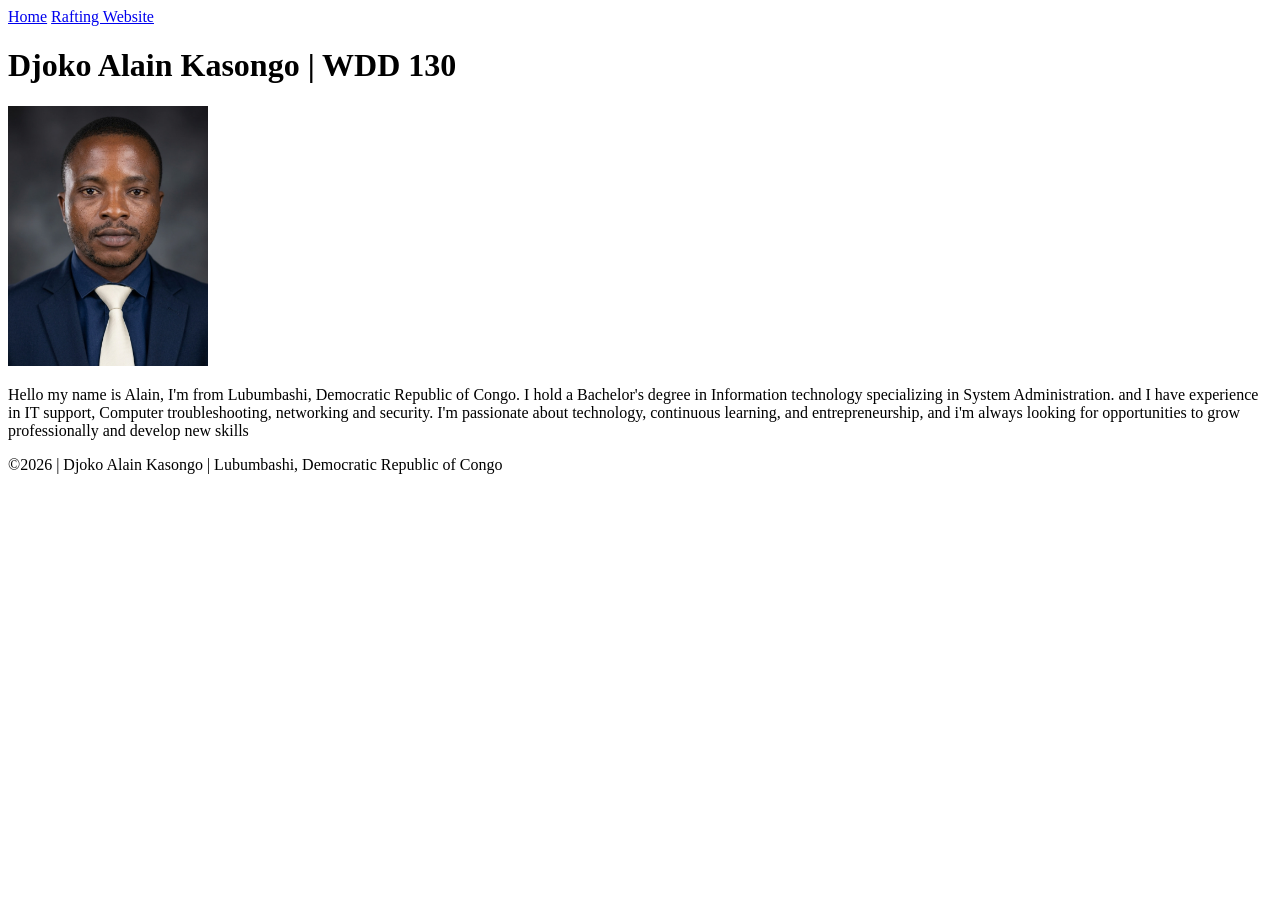
==== index.html @ 3efe6b1e "added a homepage" ====
<!DOCTYPE html>
<html lang="en">

<head>
    <meta charset="UTF-8">
    <meta name="viewport" content="width=device-width, initial-scale=1.0">
    <title>Djoko Alain Kasongo | WDD 130</title>
</head>

<body>
    <header>
        <nav>
            <a href="#">Home</a>
            <a href="wwr/">Rafting Website</a>
        </nav>
    </header>
    <main>
        <h1>Djoko Alain Kasongo | WDD 130</h1>
        <img src="images/profile.jpg" alt="Hello My favorite name is Alain" width="200">
        <p>Hello my name is Alain, I'm from Lubumbashi, Democratic Republic of Congo.
            I hold a Bachelor's degree in Information technology specializing in System Administration.
            and I have experience in IT support, Computer troubleshooting, networking and security.
            I'm passionate about technology, continuous learning, and entrepreneurship,
            and i'm always looking for opportunities to grow professionally and develop new skills
        </p>
    </main>
    <footer>
        <p>©2026 | Djoko Alain Kasongo | Lubumbashi, Democratic Republic of Congo </p>
    </footer>
</body>

</html>
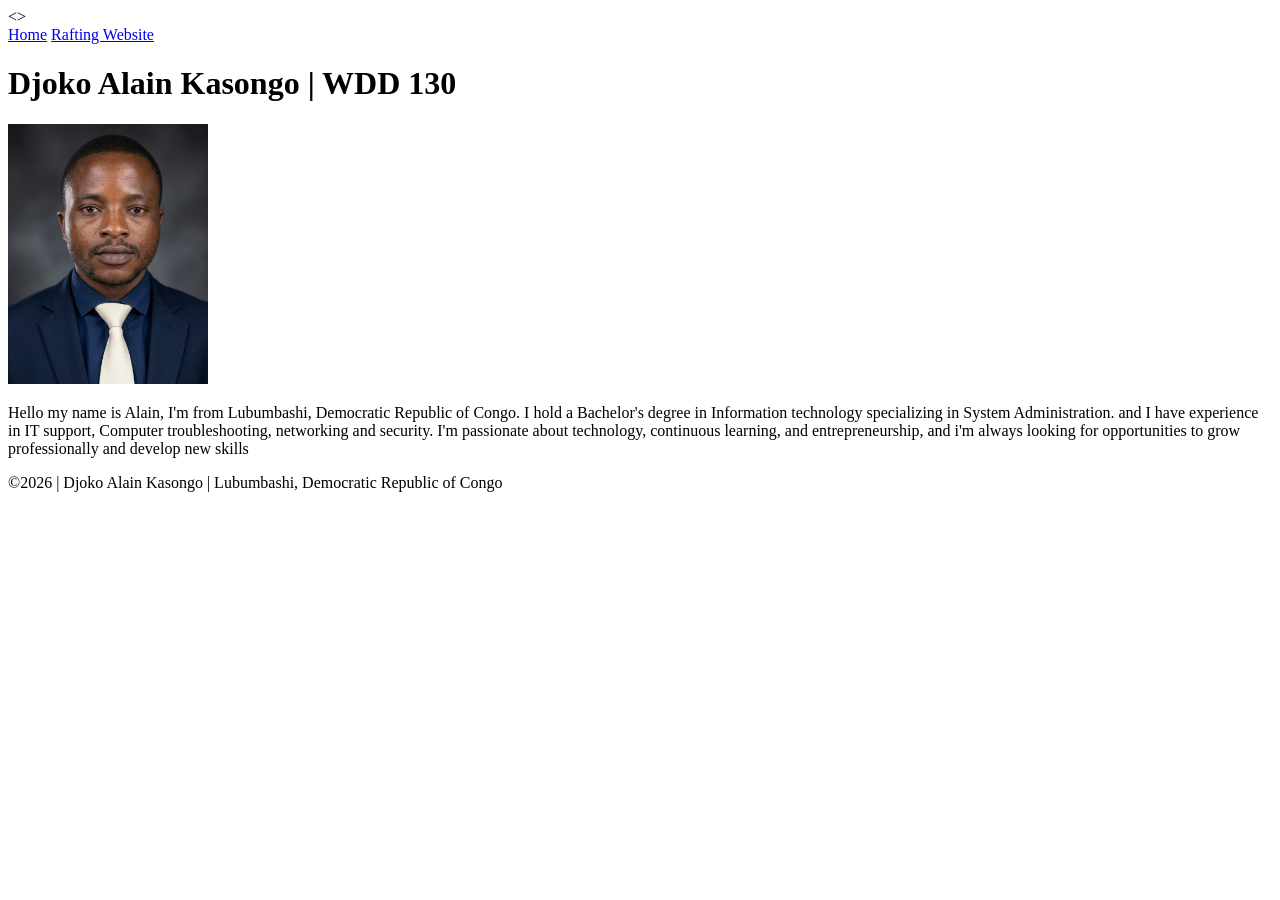
==== commit c2448432: "linked css file to index.html to style it." ====
--- a/index.html
+++ b/index.html
@@ -1,32 +1,32 @@
 <!DOCTYPE html>
 <html lang="en">
 
-<head>
+<>
     <meta charset="UTF-8">
     <meta name="viewport" content="width=device-width, initial-scale=1.0">
     <title>Djoko Alain Kasongo | WDD 130</title>
-</head>
+    <link rel=" stylesheet" href="styles/styles.css">
 
-<body>
-    <header>
-        <nav>
-            <a href="#">Home</a>
-            <a href="wwr/">Rafting Website</a>
-        </nav>
-    </header>
-    <main>
-        <h1>Djoko Alain Kasongo | WDD 130</h1>
-        <img src="images/profile.jpg" alt="Hello My favorite name is Alain" width="200">
-        <p>Hello my name is Alain, I'm from Lubumbashi, Democratic Republic of Congo.
-            I hold a Bachelor's degree in Information technology specializing in System Administration.
-            and I have experience in IT support, Computer troubleshooting, networking and security.
-            I'm passionate about technology, continuous learning, and entrepreneurship,
-            and i'm always looking for opportunities to grow professionally and develop new skills
-        </p>
-    </main>
-    <footer>
-        <p>©2026 | Djoko Alain Kasongo | Lubumbashi, Democratic Republic of Congo </p>
-    </footer>
-</body>
+    <body>
+        <header>
+            <nav>
+                <a href="#">Home</a>
+                <a href="wwr/">Rafting Website</a>
+            </nav>
+        </header>
+        <main>
+            <h1>Djoko Alain Kasongo | WDD 130</h1>
+            <img src="images/profile.jpg" alt="Hello My favorite name is Alain" width="200">
+            <p>Hello my name is Alain, I'm from Lubumbashi, Democratic Republic of Congo.
+                I hold a Bachelor's degree in Information technology specializing in System Administration.
+                and I have experience in IT support, Computer troubleshooting, networking and security.
+                I'm passionate about technology, continuous learning, and entrepreneurship,
+                and i'm always looking for opportunities to grow professionally and develop new skills
+            </p>
+        </main>
+        <footer>
+            <p>©2026 | Djoko Alain Kasongo | Lubumbashi, Democratic Republic of Congo </p>
+        </footer>
+    </body>
 
 </html>
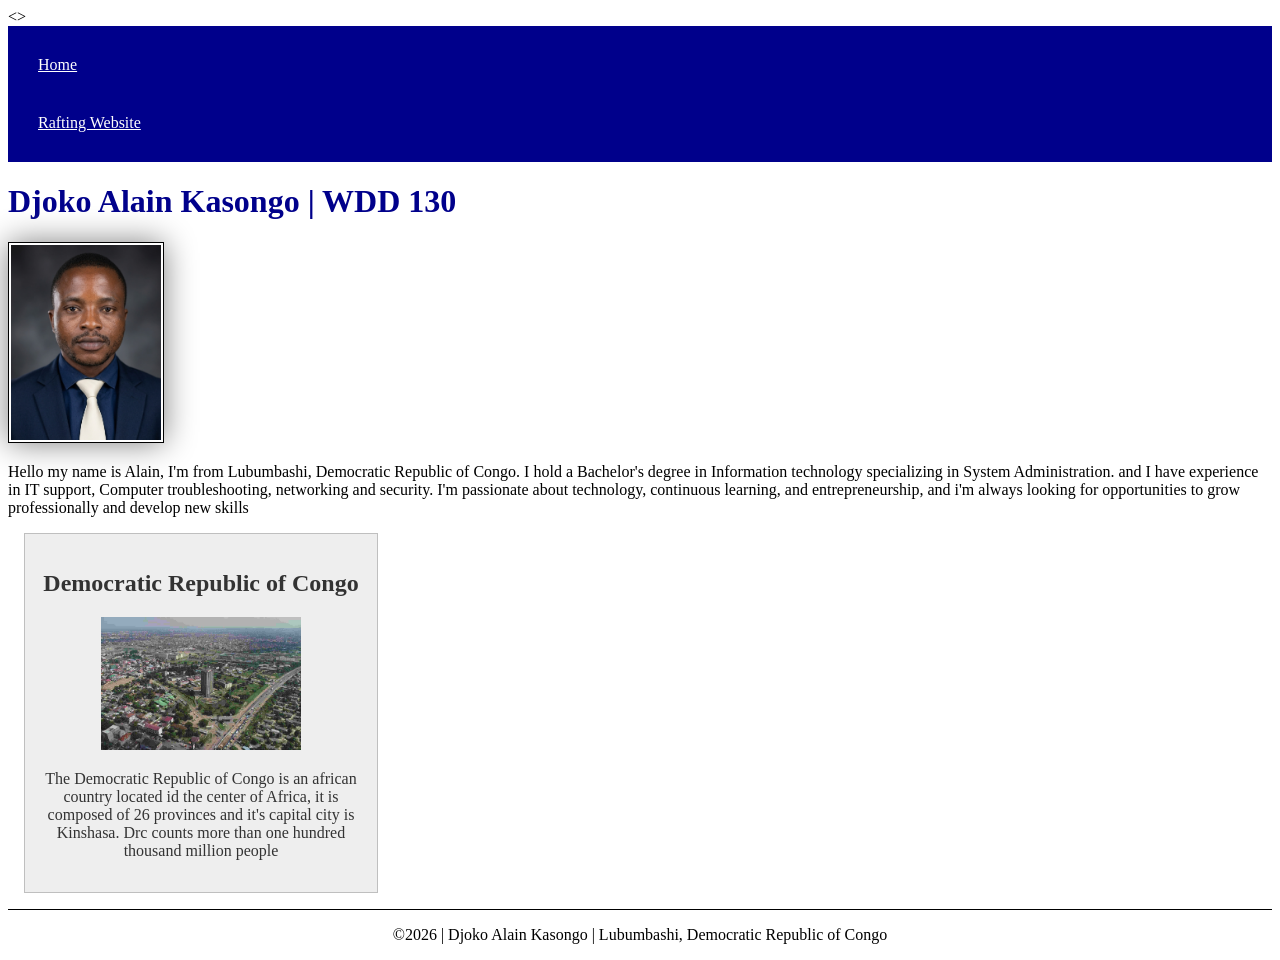
==== commit 7b1c734b: "home page  enhancement week 2" ====
--- a/index.html
+++ b/index.html
@@ -5,6 +5,8 @@
     <meta charset="UTF-8">
     <meta name="viewport" content="width=device-width, initial-scale=1.0">
     <title>Djoko Alain Kasongo | WDD 130</title>
+    <meta name="description" content="Djoko Alain Kasongo | WDD 130 course home page ">
+    <meta name="author" content="Djoko Alain Kasongo">
     <link rel=" stylesheet" href="styles/styles.css">
 
     <body>
@@ -24,6 +26,12 @@
                 and i'm always looking for opportunities to grow professionally and develop new skills
             </p>
         </main>
+        <aside>
+            <h2>Democratic Republic of Congo</h2>
+            <img src="week02/images/drc-capital.jpg" alt="kinshasa capital city of the democratic republic of congo">
+            <p>The Democratic Republic of Congo is an african country located id the center of Africa, it is composed of 26 provinces and it's capital city is Kinshasa. Drc counts more than one hundred thousand million people</p>
+
+        </aside>
         <footer>
             <p>©2026 | Djoko Alain Kasongo | Lubumbashi, Democratic Republic of Congo </p>
         </footer>
--- a/styles/styles.css
+++ b/styles/styles.css
@@ -0,0 +1,51 @@
+main {
+    max-width: 840;
+}
+
+nav {
+    background-color: darkblue;
+    padding: 10px;
+}
+
+nav a {
+    color: white;
+    display: block;
+    padding: 20px;
+}
+
+h1 {
+    color: darkblue;
+}
+
+main img {
+    width: 150px;
+    height: auto;
+    border: 1px solid black;
+    padding: 2px;
+    box-shadow: 0 0 30px gray;
+}
+
+p {
+    padding: 0;
+}
+
+aside {
+    width: 20rem;
+    margin: 1rem;
+    border: 1px solid rgb(0 0 0 /0.2);
+    padding: 1rem;
+    background-color: #eee;
+    color: #333;
+    text-align: center;
+}
+
+aside img {
+    width: 200px;
+    height: auto;
+}
+
+footer {
+    margin-top: 15px;
+    border-top: 1px solid #000;
+    text-align: center;
+}
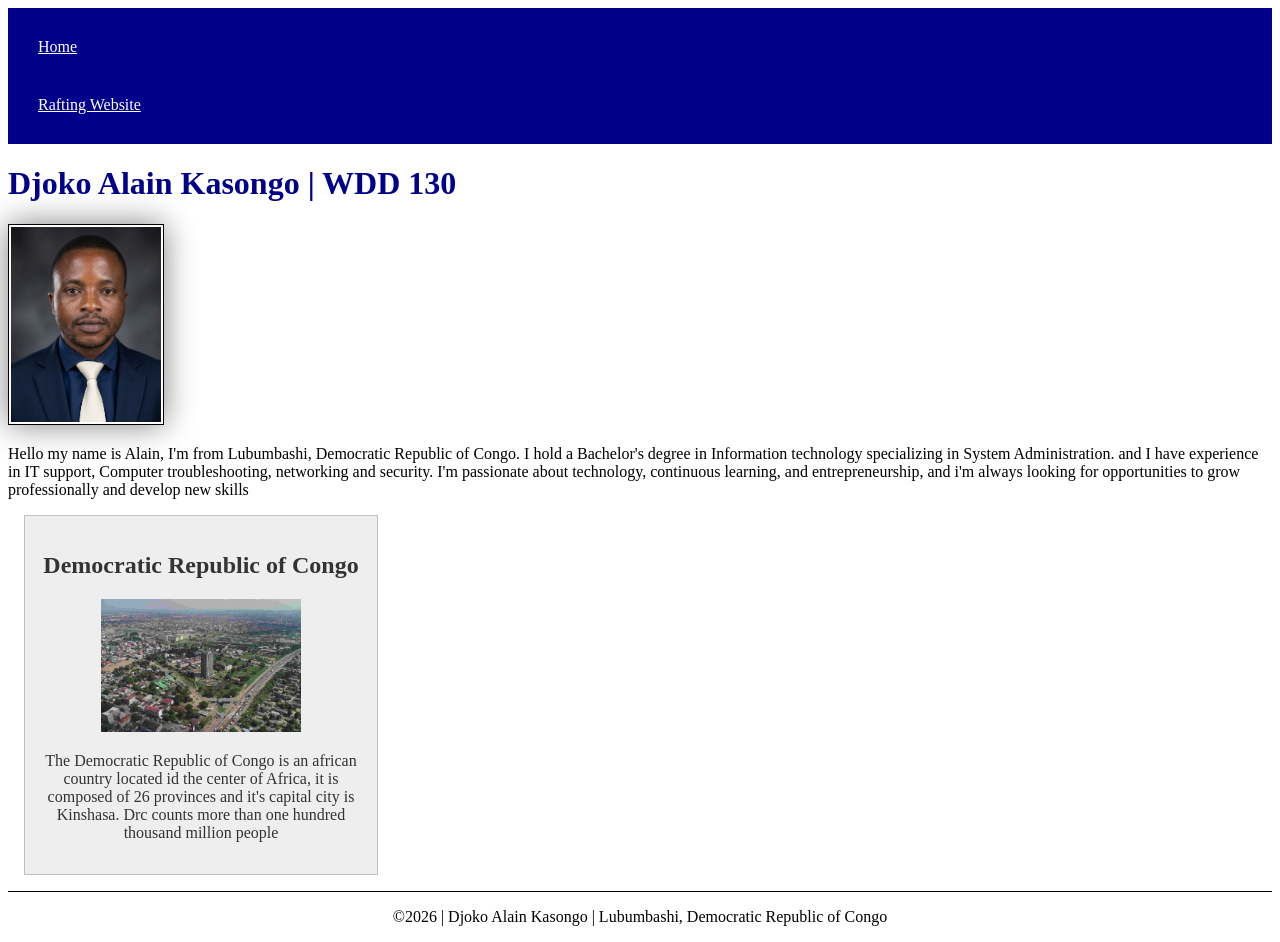
==== commit 170bcb2a: "week2 home page enhancement" ====
--- a/index.html
+++ b/index.html
@@ -1,40 +1,41 @@
 <!DOCTYPE html>
 <html lang="en">
 
-<>
+<head>
     <meta charset="UTF-8">
     <meta name="viewport" content="width=device-width, initial-scale=1.0">
     <title>Djoko Alain Kasongo | WDD 130</title>
     <meta name="description" content="Djoko Alain Kasongo | WDD 130 course home page ">
     <meta name="author" content="Djoko Alain Kasongo">
     <link rel=" stylesheet" href="styles/styles.css">
+</head>
 
-    <body>
-        <header>
-            <nav>
-                <a href="#">Home</a>
-                <a href="wwr/">Rafting Website</a>
-            </nav>
-        </header>
-        <main>
-            <h1>Djoko Alain Kasongo | WDD 130</h1>
-            <img src="images/profile.jpg" alt="Hello My favorite name is Alain" width="200">
-            <p>Hello my name is Alain, I'm from Lubumbashi, Democratic Republic of Congo.
-                I hold a Bachelor's degree in Information technology specializing in System Administration.
-                and I have experience in IT support, Computer troubleshooting, networking and security.
-                I'm passionate about technology, continuous learning, and entrepreneurship,
-                and i'm always looking for opportunities to grow professionally and develop new skills
-            </p>
-        </main>
-        <aside>
-            <h2>Democratic Republic of Congo</h2>
-            <img src="week02/images/drc-capital.jpg" alt="kinshasa capital city of the democratic republic of congo">
-            <p>The Democratic Republic of Congo is an african country located id the center of Africa, it is composed of 26 provinces and it's capital city is Kinshasa. Drc counts more than one hundred thousand million people</p>
+<body>
+    <header>
+        <nav>
+            <a href="#">Home</a>
+            <a href="wwr/">Rafting Website</a>
+        </nav>
+    </header>
+    <main>
+        <h1>Djoko Alain Kasongo | WDD 130</h1>
+        <img src="images/profile.jpg" alt="Hello My favorite name is Alain" width="200">
+        <p>Hello my name is Alain, I'm from Lubumbashi, Democratic Republic of Congo.
+            I hold a Bachelor's degree in Information technology specializing in System Administration.
+            and I have experience in IT support, Computer troubleshooting, networking and security.
+            I'm passionate about technology, continuous learning, and entrepreneurship,
+            and i'm always looking for opportunities to grow professionally and develop new skills
+        </p>
+    </main>
+    <aside>
+        <h2>Democratic Republic of Congo</h2>
+        <img src="week02/images/drc-capital.jpg" alt="kinshasa capital city of the democratic republic of congo">
+        <p>The Democratic Republic of Congo is an african country located id the center of Africa, it is composed of 26 provinces and it's capital city is Kinshasa. Drc counts more than one hundred thousand million people</p>
 
-        </aside>
-        <footer>
-            <p>©2026 | Djoko Alain Kasongo | Lubumbashi, Democratic Republic of Congo </p>
-        </footer>
-    </body>
+    </aside>
+    <footer>
+        <p>©2026 | Djoko Alain Kasongo | Lubumbashi, Democratic Republic of Congo </p>
+    </footer>
+</body>
 
 </html>
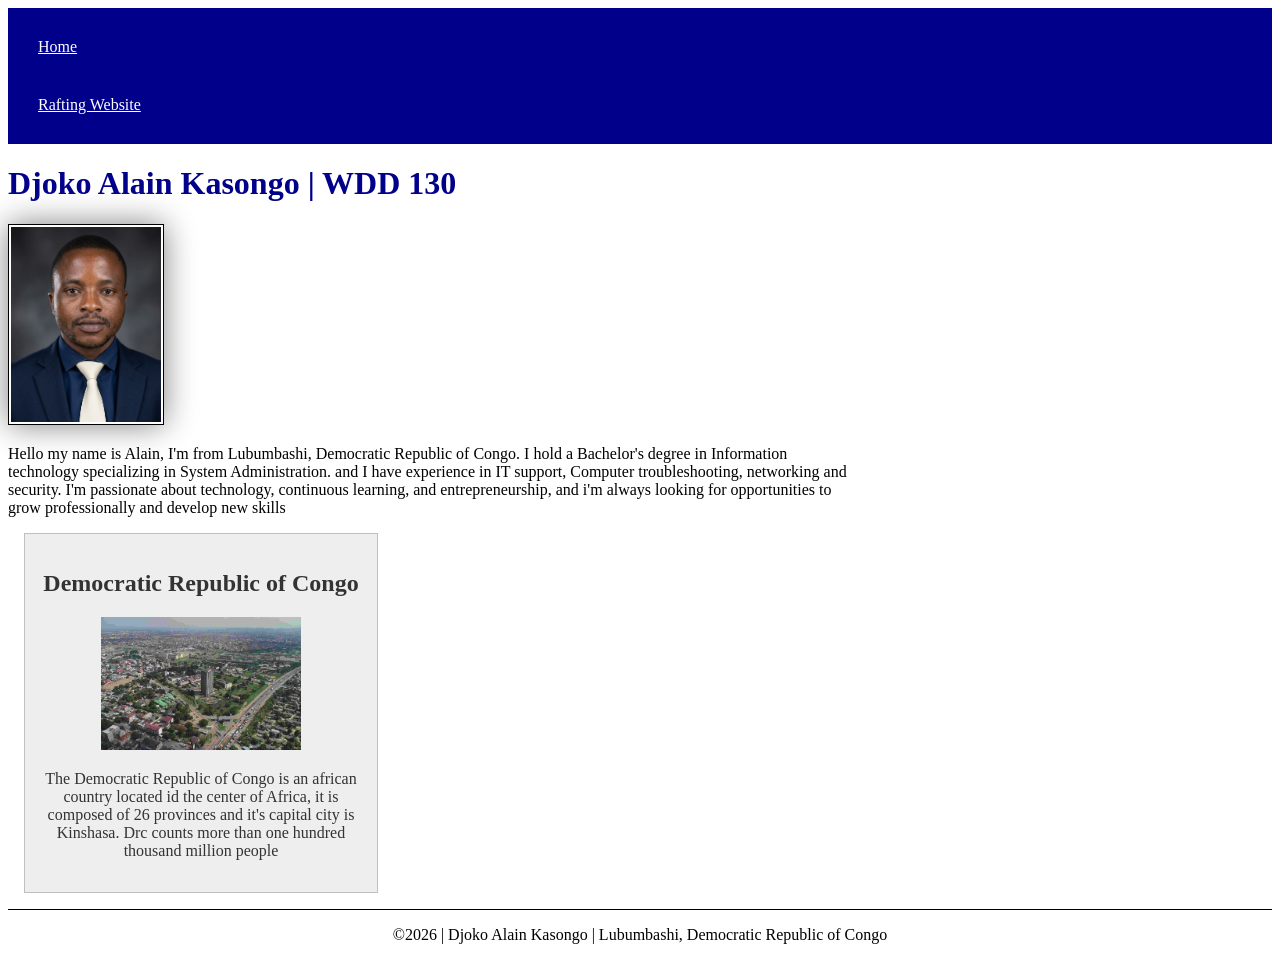
==== commit 96934dd1: "hp enhancement week02" ====
--- a/index.html
+++ b/index.html
@@ -5,7 +5,7 @@
     <meta charset="UTF-8">
     <meta name="viewport" content="width=device-width, initial-scale=1.0">
     <title>Djoko Alain Kasongo | WDD 130</title>
-    <meta name="description" content="Djoko Alain Kasongo | WDD 130 course home page ">
+    <meta name="description" content="Djoko Alain Kasongo | WDD 130 course home page purpose create my first web page. it also serve for practice ">
     <meta name="author" content="Djoko Alain Kasongo">
     <link rel=" stylesheet" href="styles/styles.css">
 </head>
--- a/styles/styles.css
+++ b/styles/styles.css
@@ -1,5 +1,5 @@
 main {
-    max-width: 840;
+    max-width: 840px;
 }
 
 nav {
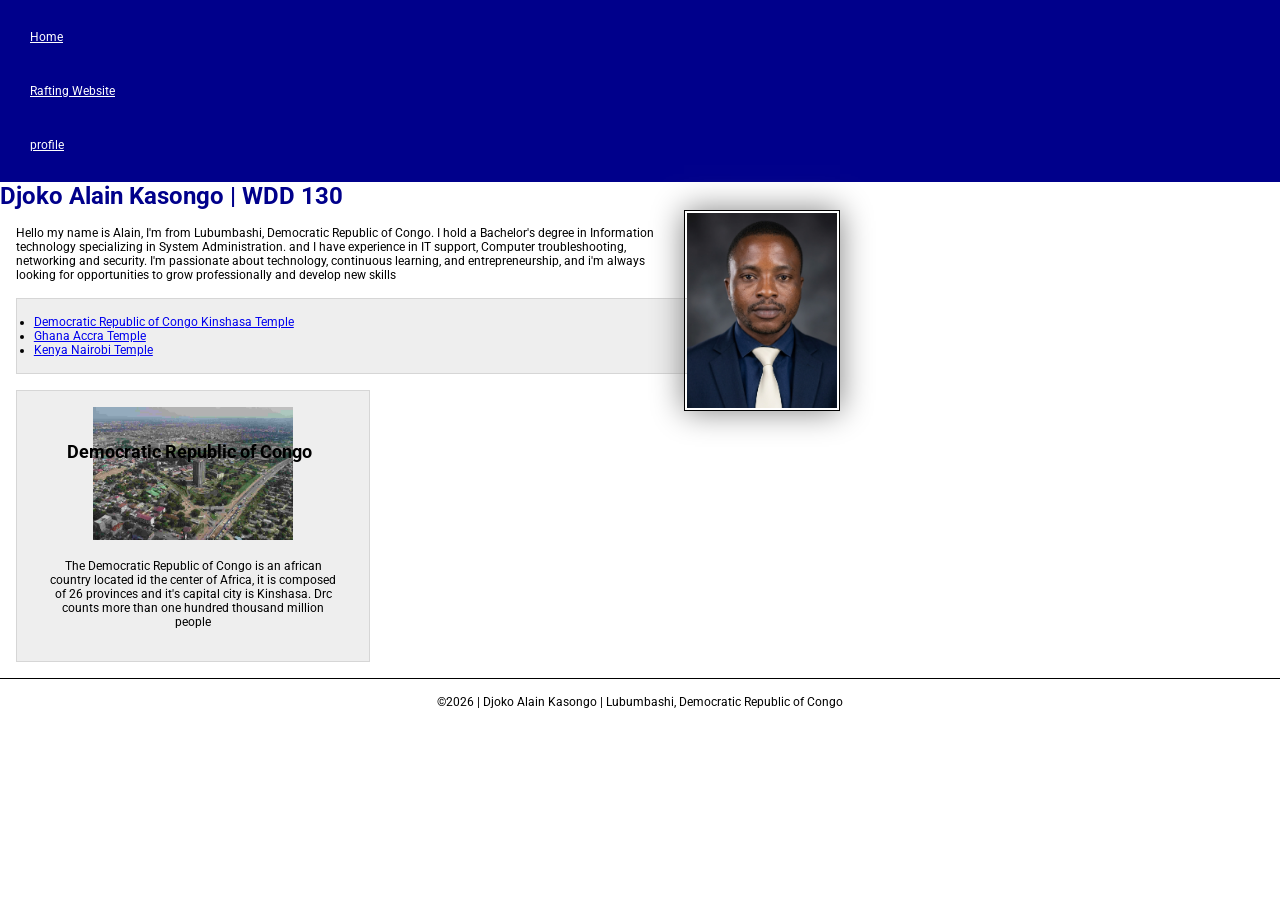
==== commit b6c55b62: "code along week03" ====
--- a/index.html
+++ b/index.html
@@ -1,3 +1,4 @@
+<!--last updated on october 2026-->
 <!DOCTYPE html>
 <html lang="en">
 
@@ -5,9 +6,12 @@
     <meta charset="UTF-8">
     <meta name="viewport" content="width=device-width, initial-scale=1.0">
     <title>Djoko Alain Kasongo | WDD 130</title>
-    <meta name="description" content="Djoko Alain Kasongo | WDD 130 course home page purpose create my first web page. it also serve for practice ">
+    <meta name="description" content="Djoko Alain Kasongo | WDD 130 course home page purpose create my first web page. it also serve to practice what I learn from this class ">
     <meta name="author" content="Djoko Alain Kasongo">
     <link rel=" stylesheet" href="styles/styles.css">
+    <link rel="preconnect" href="https://fonts.googleapis.com">
+    <link rel="preconnect" href="https://fonts.gstatic.com" crossorigin>
+    <link href="https://fonts.googleapis.com/css2?family=Roboto&display=swap" rel="stylesheet">
 </head>
 
 <body>
@@ -15,6 +19,7 @@
         <nav>
             <a href="#">Home</a>
             <a href="wwr/">Rafting Website</a>
+            <a href="linkedin.com">profile</a>
         </nav>
     </header>
     <main>
@@ -26,8 +31,15 @@
             I'm passionate about technology, continuous learning, and entrepreneurship,
             and i'm always looking for opportunities to grow professionally and develop new skills
         </p>
+
+        <ul class="box indent">
+            <li><a href="https://uploads.deseret.com/migration/files/bsp/49/24/35e2f45e4c2090439c7cda94673e/congo1.jpeg" target="_parent">Democratic Republic of Congo
+                    Kinshasa Temple</a></li>
+            <li><a href="https://i.pinimg.com/originals/5d/cc/19/5dcc19f67075ca7e477b5b2669d6c3fa.jpg" target="_blank">Ghana Accra Temple</a></li>
+            <li><a href="https://churchofjesuschristtemples.org/assets/img/temples/nairobi-kenya-temple/nairobi-kenya-temple-20358-main.jpg" target="_blank"> Kenya Nairobi Temple</a></li>
+        </ul>
     </main>
-    <aside>
+    <aside class="box">
         <h2>Democratic Republic of Congo</h2>
         <img src="week02/images/drc-capital.jpg" alt="kinshasa capital city of the democratic republic of congo">
         <p>The Democratic Republic of Congo is an african country located id the center of Africa, it is composed of 26 provinces and it's capital city is Kinshasa. Drc counts more than one hundred thousand million people</p>
--- a/styles/styles.css
+++ b/styles/styles.css
@@ -1,14 +1,31 @@
+* {
+    padding: 0;
+    margin: 0;
+}
+
+:root {
+    --heading-background-color: darkblue;
+    --heading-text-color: white;
+    --heading-font: 'Roboto', Arial, sans-serif;
+    --text-align: center;
+}
+
+body {
+    font-family: var(--heading-font);
+    font-size: 12px;
+}
+
 main {
     max-width: 840px;
 }
 
 nav {
-    background-color: darkblue;
+    background-color: var(--heading-background-color);
     padding: 10px;
 }
 
 nav a {
-    color: white;
+    color: var(--heading-text-color);
     display: block;
     padding: 20px;
 }
@@ -23,10 +40,13 @@
     border: 1px solid black;
     padding: 2px;
     box-shadow: 0 0 30px gray;
+    float: right;
+    margin: 0 0 1rem 1rem
 }
 
 p {
     padding: 0;
+    margin: 1rem;
 }
 
 aside {
@@ -36,7 +56,8 @@
     padding: 1rem;
     background-color: #eee;
     color: #333;
-    text-align: center;
+    text-align: var(--text-align);
+    position: relative;
 }
 
 aside img {
@@ -44,8 +65,28 @@
     height: auto;
 }
 
+aside h2 {
+    position: absolute;
+    top: 50px;
+    left: 50px
+}
+
 footer {
     margin-top: 15px;
     border-top: 1px solid #000;
-    text-align: center;
+    text-align: var(--text-align);
 }
+
+/* Class Selector*/
+
+.box {
+    margin: 1rem;
+    border: 1px solid rgba(0, 0, 0, .1);
+    padding: 1rem;
+    background-color: #eee;
+    color: #000;
+}
+
+.indent {
+    padding-left: 2%;
+}
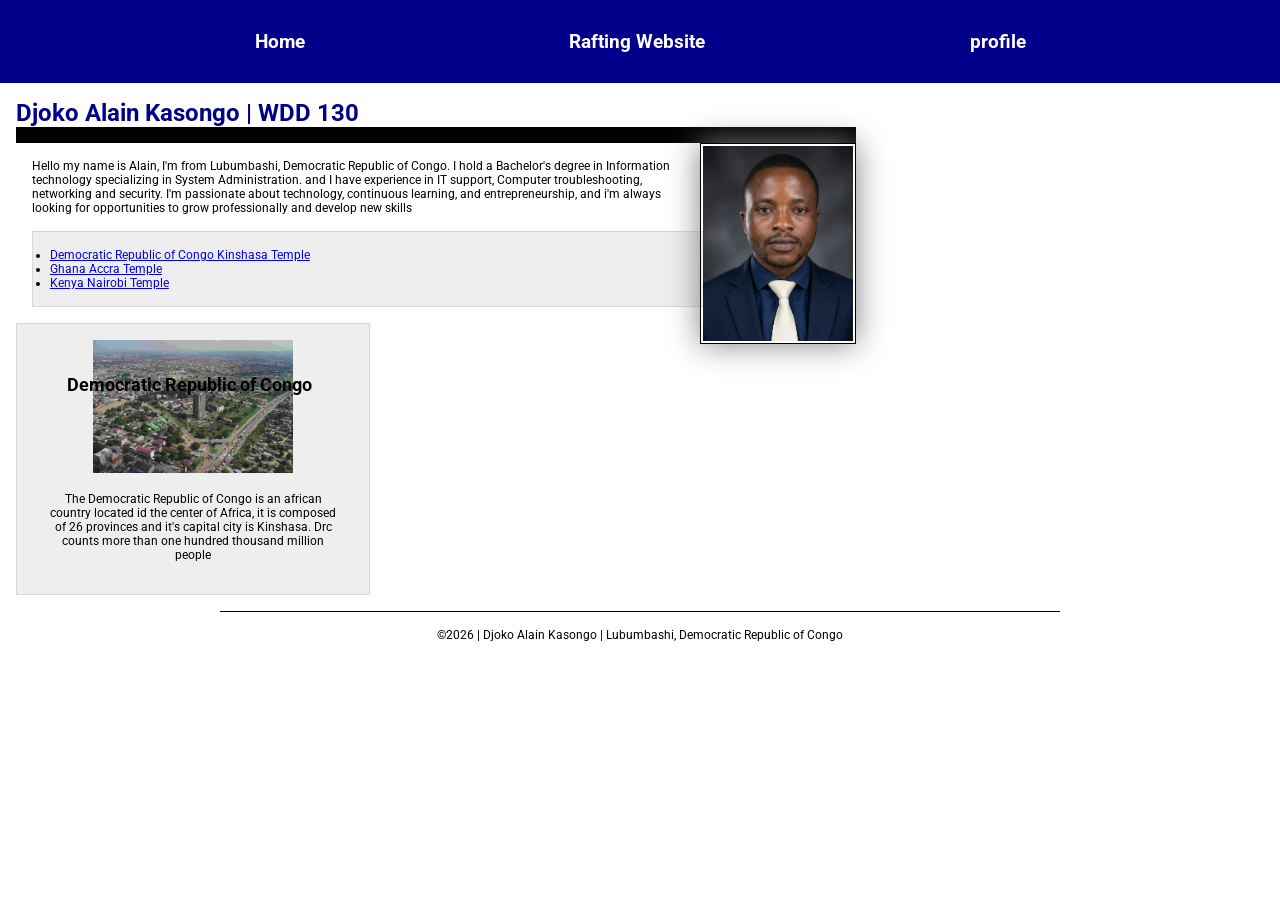
==== commit 98a10dec: "code along" ====
--- a/index.html
+++ b/index.html
@@ -38,8 +38,8 @@
             <li><a href="https://i.pinimg.com/originals/5d/cc/19/5dcc19f67075ca7e477b5b2669d6c3fa.jpg" target="_blank">Ghana Accra Temple</a></li>
             <li><a href="https://churchofjesuschristtemples.org/assets/img/temples/nairobi-kenya-temple/nairobi-kenya-temple-20358-main.jpg" target="_blank"> Kenya Nairobi Temple</a></li>
         </ul>
-    </main>
-    <aside class="box">
+    </main class="grid">
+    <aside class="box" class="grid">
         <h2>Democratic Republic of Congo</h2>
         <img src="week02/images/drc-capital.jpg" alt="kinshasa capital city of the democratic republic of congo">
         <p>The Democratic Republic of Congo is an african country located id the center of Africa, it is composed of 26 provinces and it's capital city is Kinshasa. Drc counts more than one hundred thousand million people</p>
--- a/styles/styles.css
+++ b/styles/styles.css
@@ -17,20 +17,30 @@
 
 main {
     max-width: 840px;
+    margin: 1rem;
+    grid-column: 2/3;
 }
 
 nav {
+    display: flex;
+    justify-content: space-evenly;
+    align-items: center;
     background-color: var(--heading-background-color);
     padding: 10px;
 }
 
 nav a {
+    padding: 0.5rem;
+    font-size: 1.2rem;
+    text-decoration: none;
+    font-weight: 700;
     color: var(--heading-text-color);
     display: block;
     padding: 20px;
 }
 
 h1 {
+    border-bottom: 1rem solid #000;
     color: darkblue;
 }
 
@@ -57,6 +67,8 @@
     background-color: #eee;
     color: #333;
     text-align: var(--text-align);
+    grid-column: 1/2;
+    grid-row: 1/2;
     position: relative;
 }
 
@@ -72,6 +84,7 @@
 }
 
 footer {
+
     margin-top: 15px;
     border-top: 1px solid #000;
     text-align: var(--text-align);
@@ -90,3 +103,10 @@
 .indent {
     padding-left: 2%;
 }
+
+footer,
+.grid,
+head {
+    max-width: 840px;
+    margin: 0 auto;
+}
